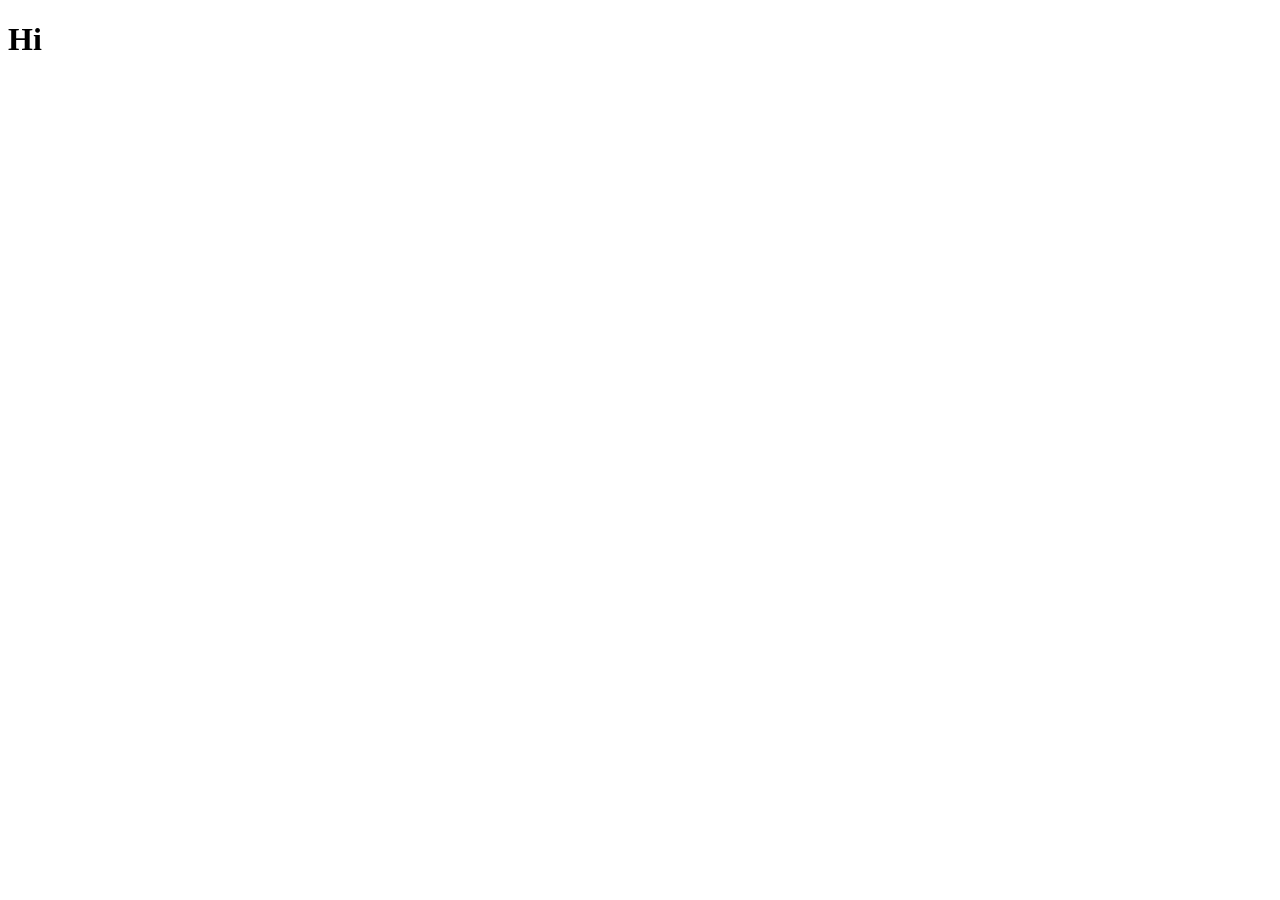
==== index.html @ c3a854ee "added html code" ====
<!doctype html>
<html lang="en">
  <head>
    <meta charset="UTF-8" />
    <meta name="viewport" content="width=device-width, initial-scale=1.0" />
    <title>Document</title>
  </head>
  <body>
    <h1>Hi</h1>
  </body>
</html>
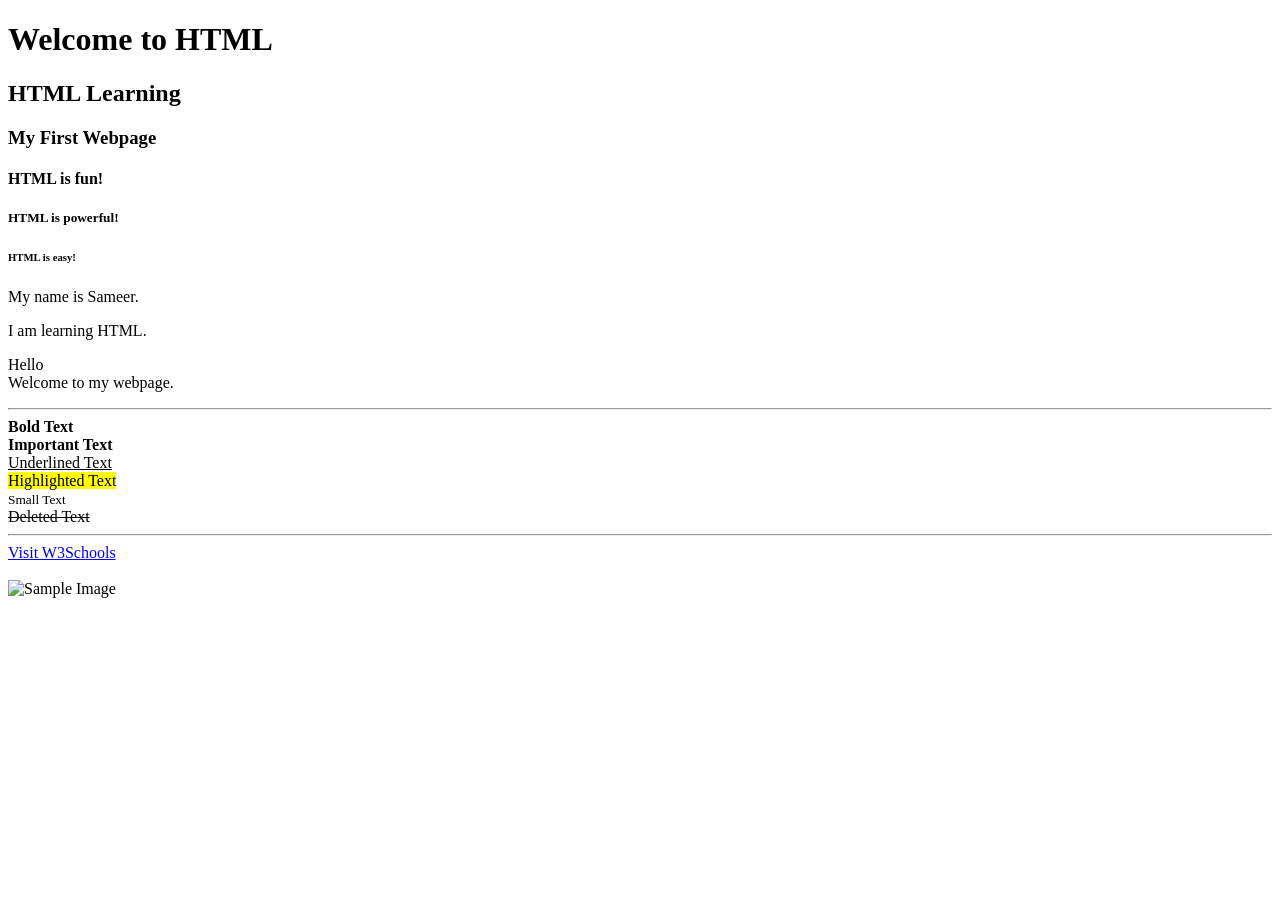
==== commit 13e27a69: "Added HTML" ====
--- a/index.html
+++ b/index.html
@@ -1,11 +1,40 @@
 <!doctype html>
-<html lang="en">
+<html>
   <head>
-    <meta charset="UTF-8" />
-    <meta name="viewport" content="width=device-width, initial-scale=1.0" />
-    <title>Document</title>
+    <title>My HTML Homework</title>
   </head>
   <body>
-    <h1>Hi</h1>
+    <h1>Welcome to HTML</h1>
+    <h2>HTML Learning</h2>
+    <h3>My First Webpage</h3>
+    <h4>HTML is fun!</h4>
+    <h5>HTML is powerful!</h5>
+    <h6>HTML is easy!</h6>
+
+    <p>My name is Sameer.</p>
+    <p>I am learning HTML.</p>
+
+    <p>Hello<br />Welcome to my webpage.</p>
+
+    <hr />
+
+    <b>Bold Text</b><br />
+    <strong>Important Text</strong><br />
+    <u>Underlined Text</u><br />
+    <mark>Highlighted Text</mark><br />
+    <small>Small Text</small><br />
+    <del>Deleted Text</del><br />
+
+    <hr />
+
+    <a href="https://www.w3schools.com/html/">Visit W3Schools</a>
+
+    <br /><br />
+
+    <img
+      src="https://encrypted-tbn0.gstatic.com/images?q=tbn:ANd9GcSdDLUy50DVrPM3YtupY5OtnnxkqJiO8KMB-OZ4L_Q4p-tr3E3PVsp3aEyX&s=10"
+      alt="Sample Image"
+      width="200"
+    />
   </body>
 </html>
